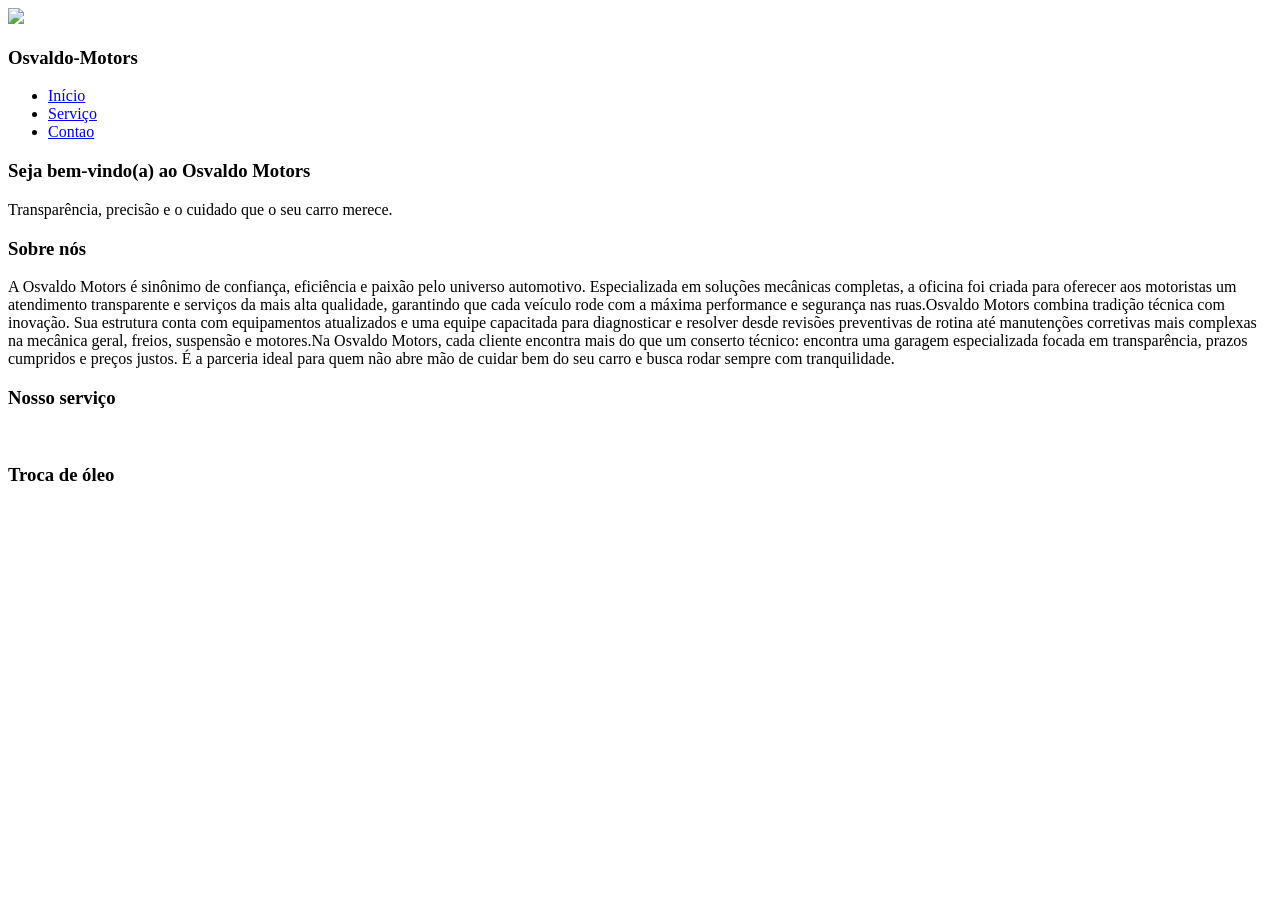
==== index.html @ 69f660be "finalizando" ====
<!DOCTYPE html>
<html lang="pt-BR">
<head>
    <meta charset="UTF-8">
    <title>Osvaldo-motors</title>
    <link rel="stylesheet" href="css/style.css"/>
</head>
<body>
    <header>
        <section id="logo">
            <img src="assets/Osvaldo.motors-removebg-preview.png">
        </section>

        <section id="container">
            <section id="titulo">
                <h1>Osvaldo-Motors</h1>
            </section>
            
            <section id="menu">
                <nav class="navmenu">
                    <ul class="nav-list">
                        <li><a href="index.html">Início</a></li>
                        <li><a href="serviço.html">Serviço</a></li>
                        <li><a href="contato.html">Contao</a></li>
                    </ul>
                </nav>
            </section>
        </section>
    </header>
    <main>
        <section id="bem-vindo">
            <h3>Seja bem-vindo(a) ao Osvaldo Motors</h3>
            <p>Transparência, precisão e o cuidado que o seu carro merece.</p>
        </section>

        <section id="introducao">
            <h3>Sobre nós</h3>
            <p>A Osvaldo Motors é sinônimo de confiança, eficiência e paixão pelo universo automotivo. Especializada em soluções mecânicas completas, a oficina foi criada para oferecer aos motoristas um atendimento transparente e serviços da mais alta qualidade, garantindo que cada veículo rode com a máxima performance e segurança nas ruas.Osvaldo Motors combina tradição técnica com inovação. Sua estrutura conta com equipamentos atualizados e uma equipe capacitada para diagnosticar e resolver desde revisões preventivas de rotina até manutenções corretivas mais complexas na mecânica geral, freios, suspensão e motores.Na Osvaldo Motors, cada cliente encontra mais do que um conserto técnico: encontra uma garagem especializada focada em transparência, prazos cumpridos e preços justos. É a parceria ideal para quem não abre mão de cuidar bem do seu carro e busca rodar sempre com tranquilidade.</p>
        </section>

        <section id="servico">
            <h3>Nosso serviço</h3>
        </section>


        <section id="card">
             <article class="cards">
                <img src="assets/trocaoleo.jpg" alt="">
                <h3>Troca de óleo</h3>
                <p></p>
            </article>
        </section>
    </main>
</body>
</html>
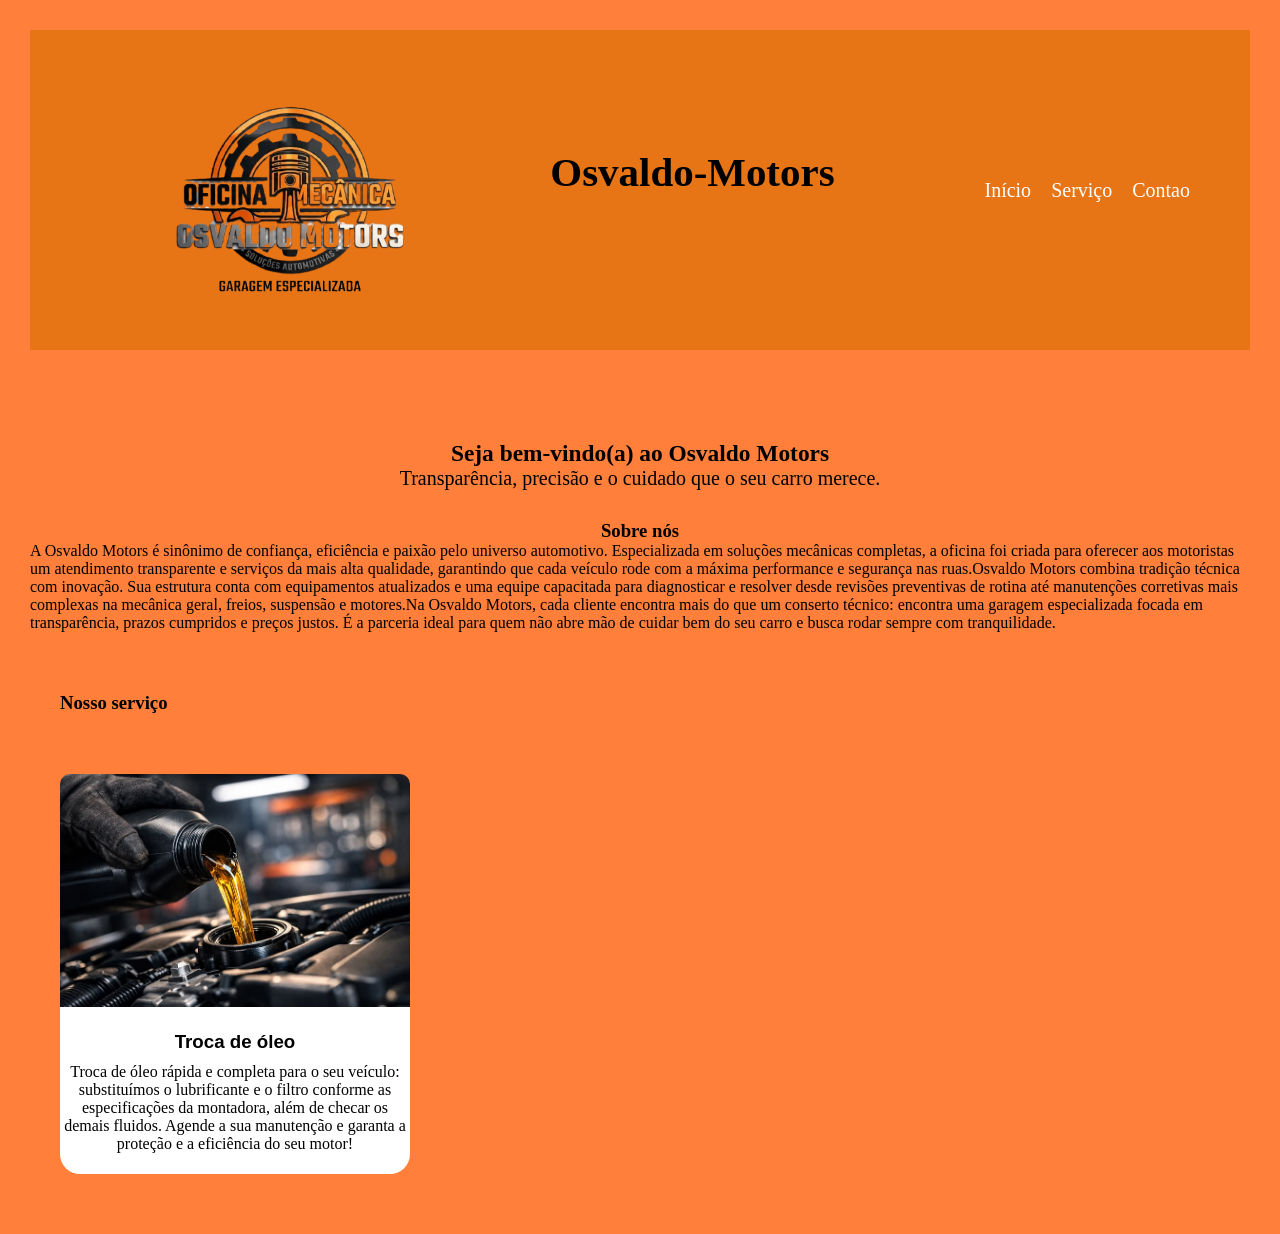
==== commit c0853559: "finalizando" ====
--- a/index.html
+++ b/index.html
@@ -47,7 +47,7 @@
              <article class="cards">
                 <img src="assets/trocaoleo.jpg" alt="">
                 <h3>Troca de óleo</h3>
-                <p></p>
+                <p>Troca de óleo rápida e completa para o seu veículo: substituímos o lubrificante e o filtro conforme as especificações da montadora, além de checar os demais fluidos. Agende a sua manutenção e garanta a proteção e a eficiência do seu motor!</p>
             </article>
         </section>
     </main>
--- a/css/style.css
+++ b/css/style.css
@@ -0,0 +1,148 @@
+* {
+    padding: 0px;
+    margin: 0px;
+    box-sizing: border-box;
+}
+#menu {
+    display: flex;
+    flex-direction: row;
+    padding:30px;
+    color:black;
+}
+
+
+#titulo {
+    display: flex;
+    flex-direction: row;
+    justify-content: flex-start;
+    align-items: flex-start;
+    padding-top: 30px;
+    color:black;
+    font-size: 35px;
+}
+
+#container {
+    display: flex;
+    flex-direction: row;
+    justify-content: space-between;
+    width: 100%;
+}
+
+.nav-list {
+    display: flex;
+    flex-direction:row;
+    justify-content: space-between;
+    align-items: flex-end;
+    gap:20px;
+    padding: 30px;
+    margin-left: 30px;
+    font-size: 20px;
+}
+
+.navmenu {
+    display: flex;
+}
+
+header {
+    background-color: rgb(231, 116, 21);
+    display: flex;
+    flex-direction: row;
+    align-items: center;
+    margin: 30px;
+}
+
+
+
+body {
+    background-color:#FF7F3B;
+}
+
+#logo {
+    display: flex;
+    padding: 10px;
+}
+
+#logo img {
+    display: flex;
+    height: 300px;
+    justify-content: flex-start;
+    align-items: flex-start;
+    padding: 30px;
+}
+
+li {
+    list-style: none;
+}
+
+
+
+a:link {
+    color: #fff;
+    text-decoration: none;
+}
+
+a:visited {
+    color: rgb(4, 0, 255);
+}
+
+a:hover {
+    color: rgb(0, 255, 55);
+    font-weight: 500;
+}
+
+#bem-vindo {
+    font-size: 20px;
+    padding: 30px;
+    display: flex;
+    flex-direction: column;
+    align-items: center;
+   
+}
+
+#introducao {
+    display: flex;
+    flex-direction: column;
+    align-items: center;
+}
+
+#servico {
+    display: flex;
+    margin-top: 30px;
+    padding: 30px;
+}
+
+#card {
+    display: flex;
+    justify-content: flex-start;
+    padding: 30px;
+    text-align: center;
+}
+
+.cards {
+    background-color: #fff;
+    width: 350px;
+    height: 400px;
+    border-radius: 20px;
+}
+
+.cards img {
+    width: 100%;
+    border-top-right-radius: 10px;
+    border-top-left-radius: 10px;
+}
+
+.cards h3 {
+    font-family: Arial, Helvetica, sans-serif;
+    padding-top: 20px;
+
+}
+
+.cards p {
+    padding-top: 10px;
+    font-family:'Times New Roman', Times, serif;
+}
+
+
+main {
+    padding: 30px;
+}
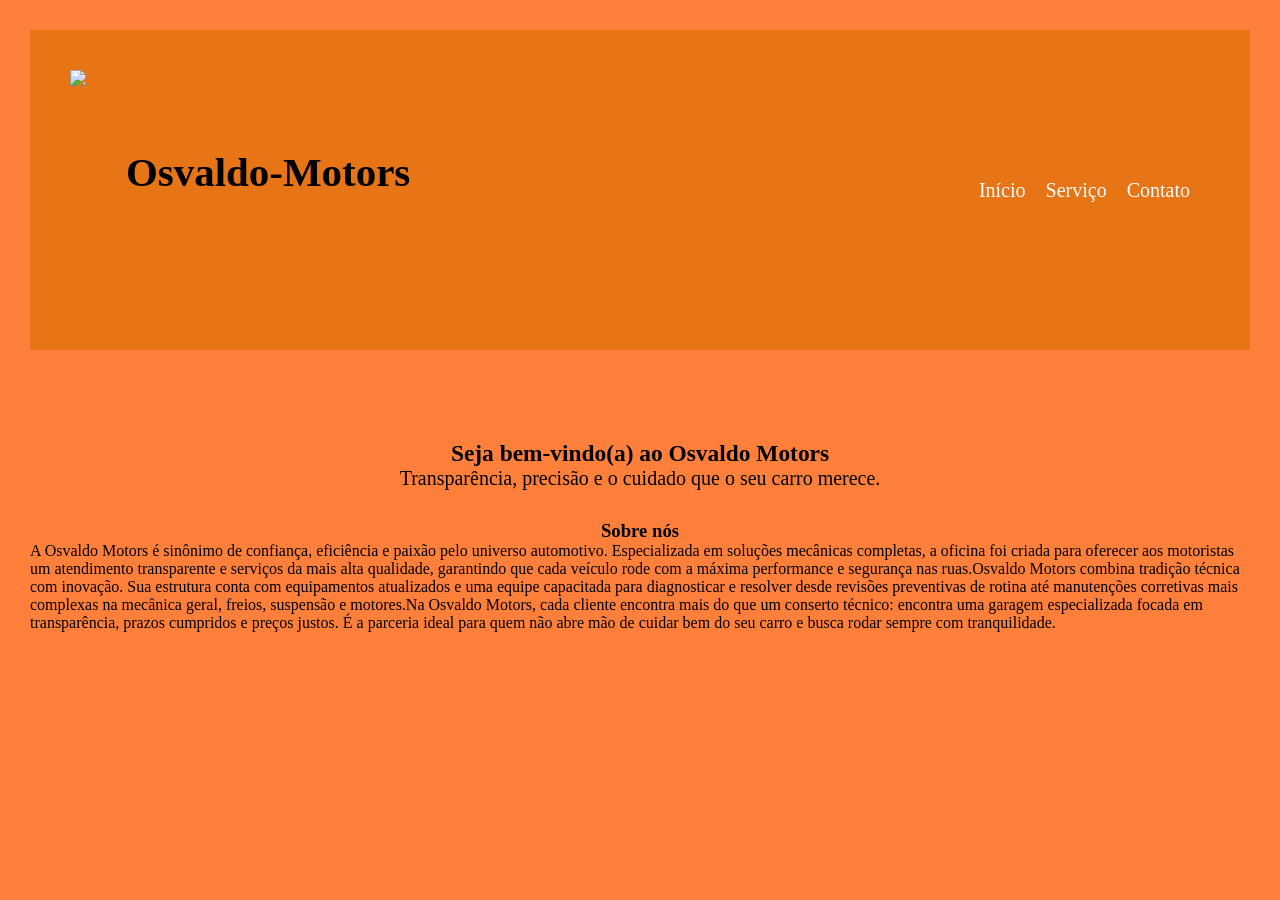
==== commit d7b9e8de: "Pronto" ====
--- a/index.html
+++ b/index.html
@@ -8,7 +8,7 @@
 <body>
     <header>
         <section id="logo">
-            <img src="assets/Osvaldo.motors-removebg-preview.png">
+            <img src="assets/logo.png">
         </section>
 
         <section id="container">
@@ -19,13 +19,12 @@
             <section id="menu">
                 <nav class="navmenu">
                     <ul class="nav-list">
-                        <li><a href="index.html">Início</a></li>
-                        <li><a href="serviço.html">Serviço</a></li>
-                        <li><a href="contato.html">Contao</a></li>
+                        <li><a href="./index.html">Início</a></li>
+                        <li><a href="./pages/servico.html">Serviço</a></li>
+                        <li><a href="./pages/contato.html">Contato</a></li>
                     </ul>
                 </nav>
             </section>
-        </section>
     </header>
     <main>
         <section id="bem-vindo">
@@ -38,18 +37,6 @@
             <p>A Osvaldo Motors é sinônimo de confiança, eficiência e paixão pelo universo automotivo. Especializada em soluções mecânicas completas, a oficina foi criada para oferecer aos motoristas um atendimento transparente e serviços da mais alta qualidade, garantindo que cada veículo rode com a máxima performance e segurança nas ruas.Osvaldo Motors combina tradição técnica com inovação. Sua estrutura conta com equipamentos atualizados e uma equipe capacitada para diagnosticar e resolver desde revisões preventivas de rotina até manutenções corretivas mais complexas na mecânica geral, freios, suspensão e motores.Na Osvaldo Motors, cada cliente encontra mais do que um conserto técnico: encontra uma garagem especializada focada em transparência, prazos cumpridos e preços justos. É a parceria ideal para quem não abre mão de cuidar bem do seu carro e busca rodar sempre com tranquilidade.</p>
         </section>
 
-        <section id="servico">
-            <h3>Nosso serviço</h3>
-        </section>
-
-
-        <section id="card">
-             <article class="cards">
-                <img src="assets/trocaoleo.jpg" alt="">
-                <h3>Troca de óleo</h3>
-                <p>Troca de óleo rápida e completa para o seu veículo: substituímos o lubrificante e o filtro conforme as especificações da montadora, além de checar os demais fluidos. Agende a sua manutenção e garanta a proteção e a eficiência do seu motor!</p>
-            </article>
-        </section>
     </main>
 </body>
 </html>
